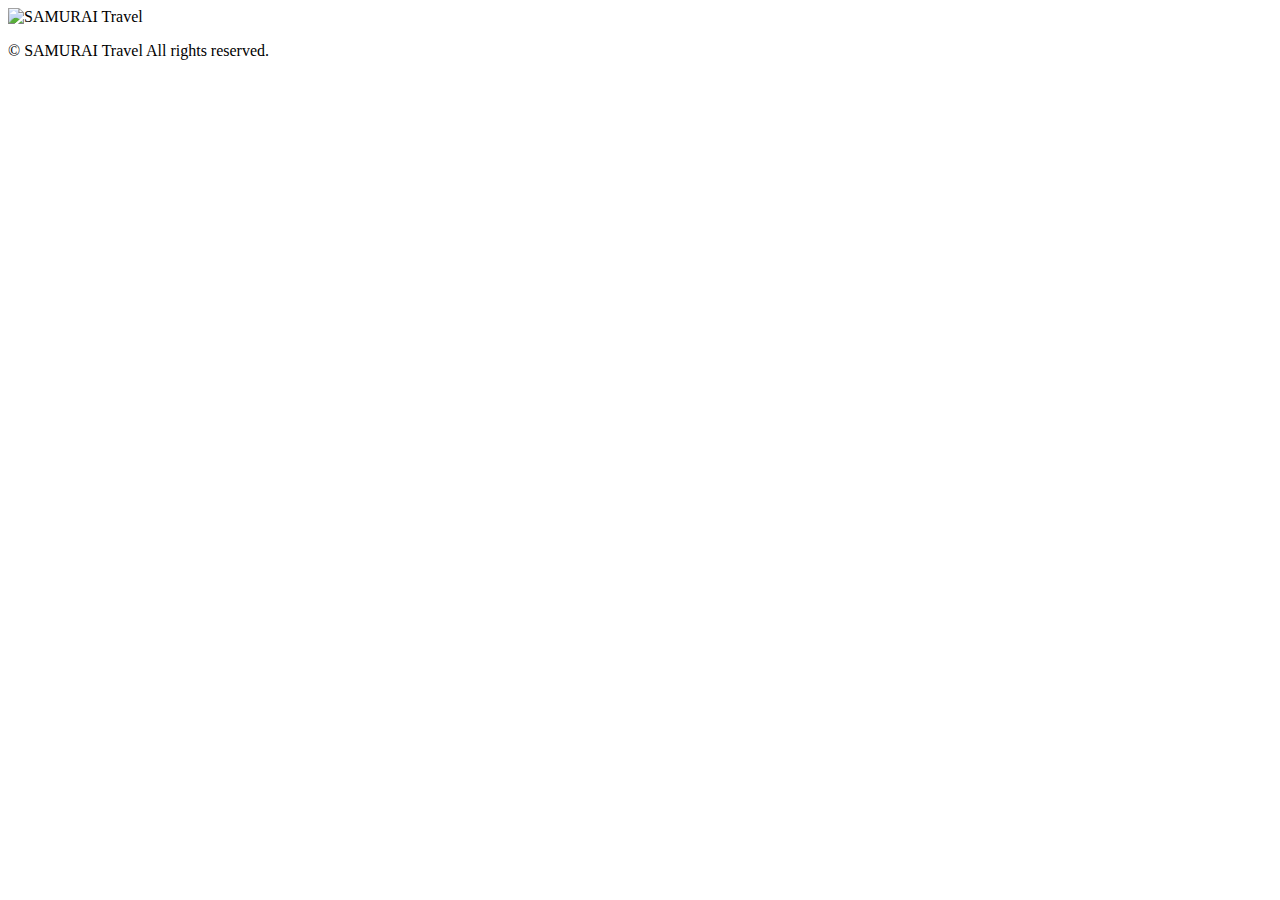
==== src/main/resources/templates/fragment.html @ d6e2d0f7 "fragment.htmlの追加。前回のものをコピぺしただけで中身の確認はまだです。トップ画面のindex.htmlにとりあえず前回のものをコピペしました。" ====
<!DOCTYPE html>
 <html xmlns:th="https://www.thymeleaf.org">
     <head>
         <!-- meta要素の部品化 -->
         <div th:fragment="meta" th:remove="tag">
             <meta charset="UTF-8">
             <meta name="viewport" content="width=device-width, initial-scale=1">
         </div>                        
         
         <!-- link要素の部品化 -->
         <div th:fragment="styles" th:remove="tag">
             <!-- Bootstrap -->
             <link href="https://cdn.jsdelivr.net/npm/bootstrap@5.2.3/dist/css/bootstrap.min.css" rel="stylesheet" integrity="sha384-rbsA2VBKQhggwzxH7pPCaAqO46MgnOM80zW1RWuH61DGLwZJEdK2Kadq2F9CUG65" crossorigin="anonymous">
             
             <!-- Google Fonts -->
             <link rel="preconnect" href="https://fonts.googleapis.com">
             <link rel="preconnect" href="https://fonts.gstatic.com" crossorigin>
             <link href="https://fonts.googleapis.com/css2?family=Noto+Sans+JP:wght@400;500&display=swap" rel="stylesheet">
             
             <link th:href="@{/css/style.css}" rel="stylesheet" >
         </div>   
         
         <title>部品化用のHTMLファイル</title>     
     </head>
     <body>
         <!-- ヘッダーの部品化 -->
         <div th:fragment="header" th:remove="tag">
             <nav class="navbar navbar-expand-md navbar-light bg-white shadow-sm samuraitravel-navbar">
                 <div class="container samuraitravel-container">
                     <a class="navbar-brand" th:href="@{/}">                        
                         <img class="samuraitravel-logo me-1" th:src="@{/images/logo.png}" alt="SAMURAI Travel">                        
                     </a>                                                                    
                 </div>
             </nav>
         </div>
         
         
         <!-- フッターの部品化 -->
         <div th:fragment="footer" th:remove="tag">
             <footer>
                 <div class="d-flex justify-content-center align-items-center h-100">
                     <p class="text-center text-muted small mb-0">&copy; SAMURAI Travel All rights reserved.</p>      
                 </div>                 
             </footer>
         </div>
     
         <!-- script要素の部品化 -->
         <div th:fragment="scripts" th:remove="tag">
             <!-- Bootstrap -->
             <script src="https://cdn.jsdelivr.net/npm/bootstrap@5.2.3/dist/js/bootstrap.bundle.min.js" integrity="sha384-kenU1KFdBIe4zVF0s0G1M5b4hcpxyD9F7jL+jjXkk+Q2h455rYXK/7HAuoJl+0I4" crossorigin="anonymous"></script>
         </div>
     </body>
 </html>
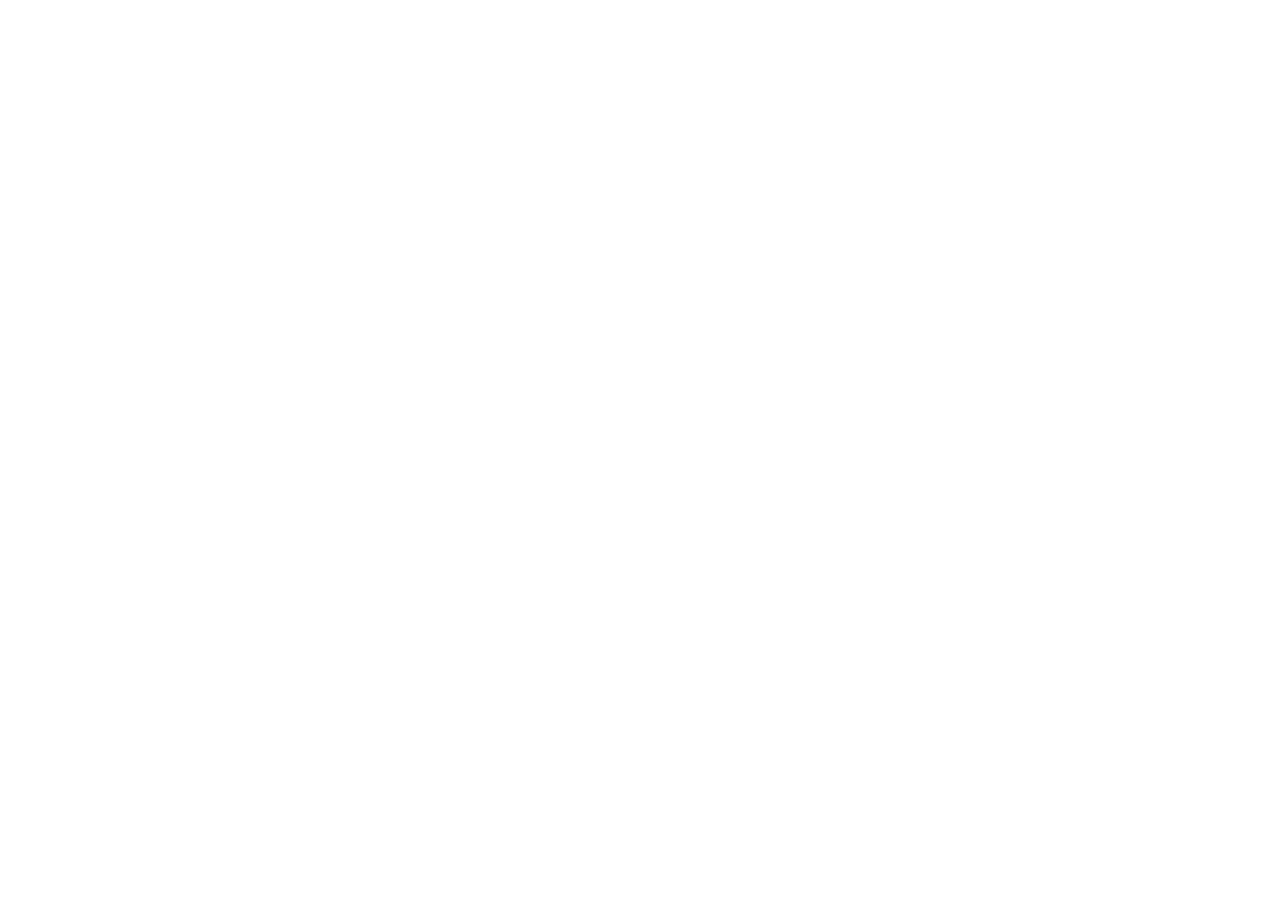
==== commit 73852de0: "表示させたくない文章をコメントアウトしました" ====
--- a/src/main/resources/templates/fragment.html
+++ b/src/main/resources/templates/fragment.html
@@ -25,29 +25,23 @@
      <body>
          <!-- ヘッダーの部品化 -->
          <div th:fragment="header" th:remove="tag">
-             <nav class="navbar navbar-expand-md navbar-light bg-white shadow-sm samuraitravel-navbar">
-                 <div class="container samuraitravel-container">
-                     <a class="navbar-brand" th:href="@{/}">                        
-                         <img class="samuraitravel-logo me-1" th:src="@{/images/logo.png}" alt="SAMURAI Travel">                        
-                     </a>                                                                    
-                 </div>
-             </nav>
+             
          </div>
          
          
          <!-- フッターの部品化 -->
          <div th:fragment="footer" th:remove="tag">
              <footer>
-                 <div class="d-flex justify-content-center align-items-center h-100">
-                     <p class="text-center text-muted small mb-0">&copy; SAMURAI Travel All rights reserved.</p>      
-                 </div>                 
+                 
              </footer>
          </div>
      
          <!-- script要素の部品化 -->
          <div th:fragment="scripts" th:remove="tag">
-             <!-- Bootstrap -->
+             <!-- Bootstrap の読み込み-->
              <script src="https://cdn.jsdelivr.net/npm/bootstrap@5.2.3/dist/js/bootstrap.bundle.min.js" integrity="sha384-kenU1KFdBIe4zVF0s0G1M5b4hcpxyD9F7jL+jjXkk+Q2h455rYXK/7HAuoJl+0I4" crossorigin="anonymous"></script>
+             <!-- script.js の読み込み -->
+             <script th:src="@{/js/script.js}" type="text/javascript"></script>
          </div>
      </body>
  </html>